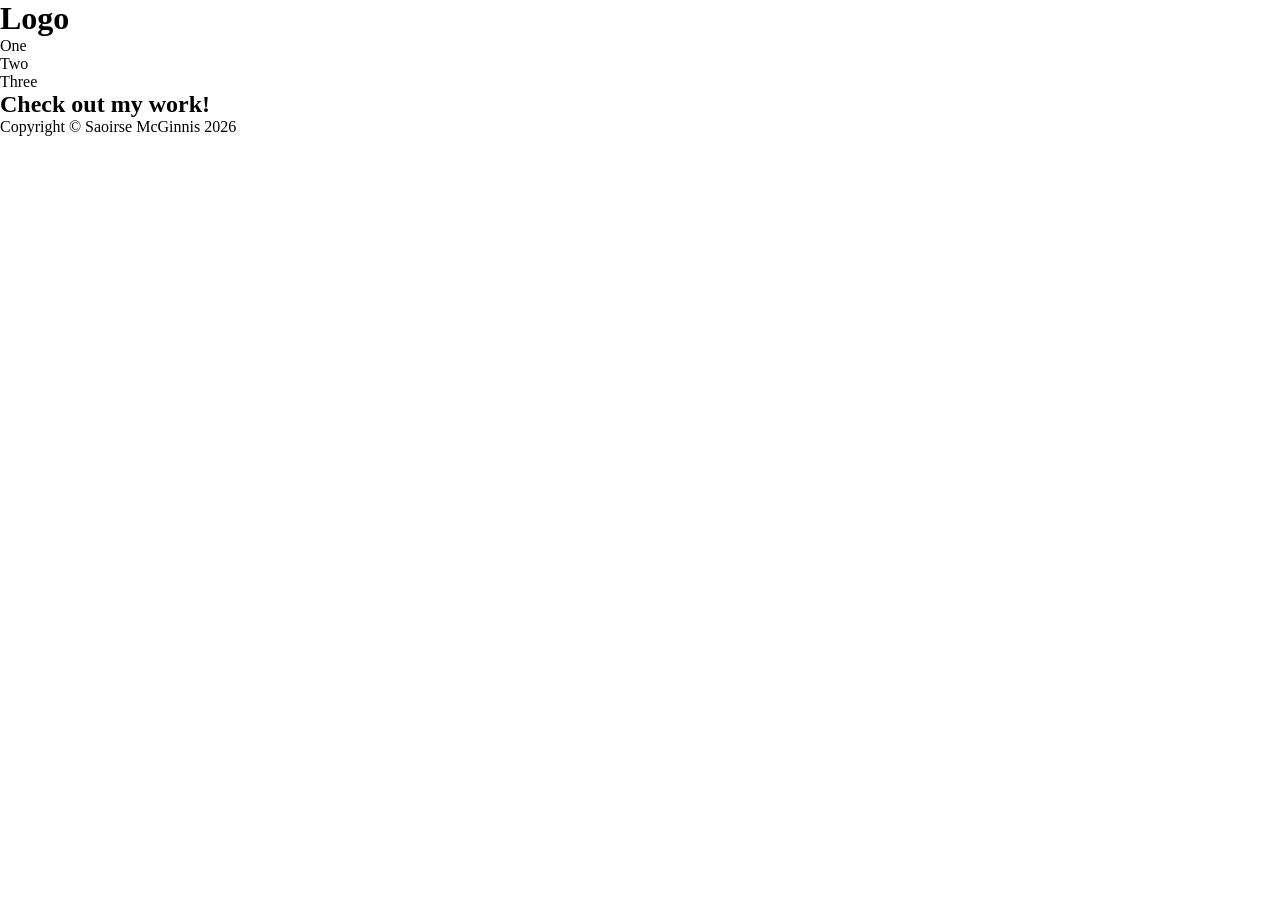
==== pages/three/page-three.html @ b17b52e9 "Add initial layout to html Added main container labels.  New skills included: aria label, header/foo" ====
<!DOCTYPE html>
<html lang="en">
<head>
    <meta charset="UTF-8">
    <meta name="viewport" content="width=device-width, initial-scale=1.0">
    <title>Layout Three</title>
    <link rel="stylesheet" href="styles.css">
</head>
<body class="site-viewport">
    <!-- Header -->
    <header>
        <h1>Logo</h1>
        <nav aria-label="Primary Navigation">
            <ul>
                <li>One</li>
                <li>Two</li>
                <li>Three</li>
            </ul>
        </nav>
    </header>
    
    <!-- Main Body -->
     <h2>Check out my work!</h2>
     <div class="gallery">
        <!-- This is where a group of cards will go. Use flex-wrap formatting. -->
     </div>

     <!-- Action Items -->
      <div class="cta">
        <!-- Three cards. Contact via e-mail. Link to shop. Calendar of events. -->
      </div>

      <!-- Footer -->
       <footer>
            <!-- Add links to socials. -->
            Copyright &copy; Saoirse McGinnis 2026
       </footer>
</body>
</html>
---- pages/three/styles.css ----
/* GLOBAL RESET */
*, *::before, *::after {
    margin: 0;
    padding: 0;
    box-sizing: border-box;
}
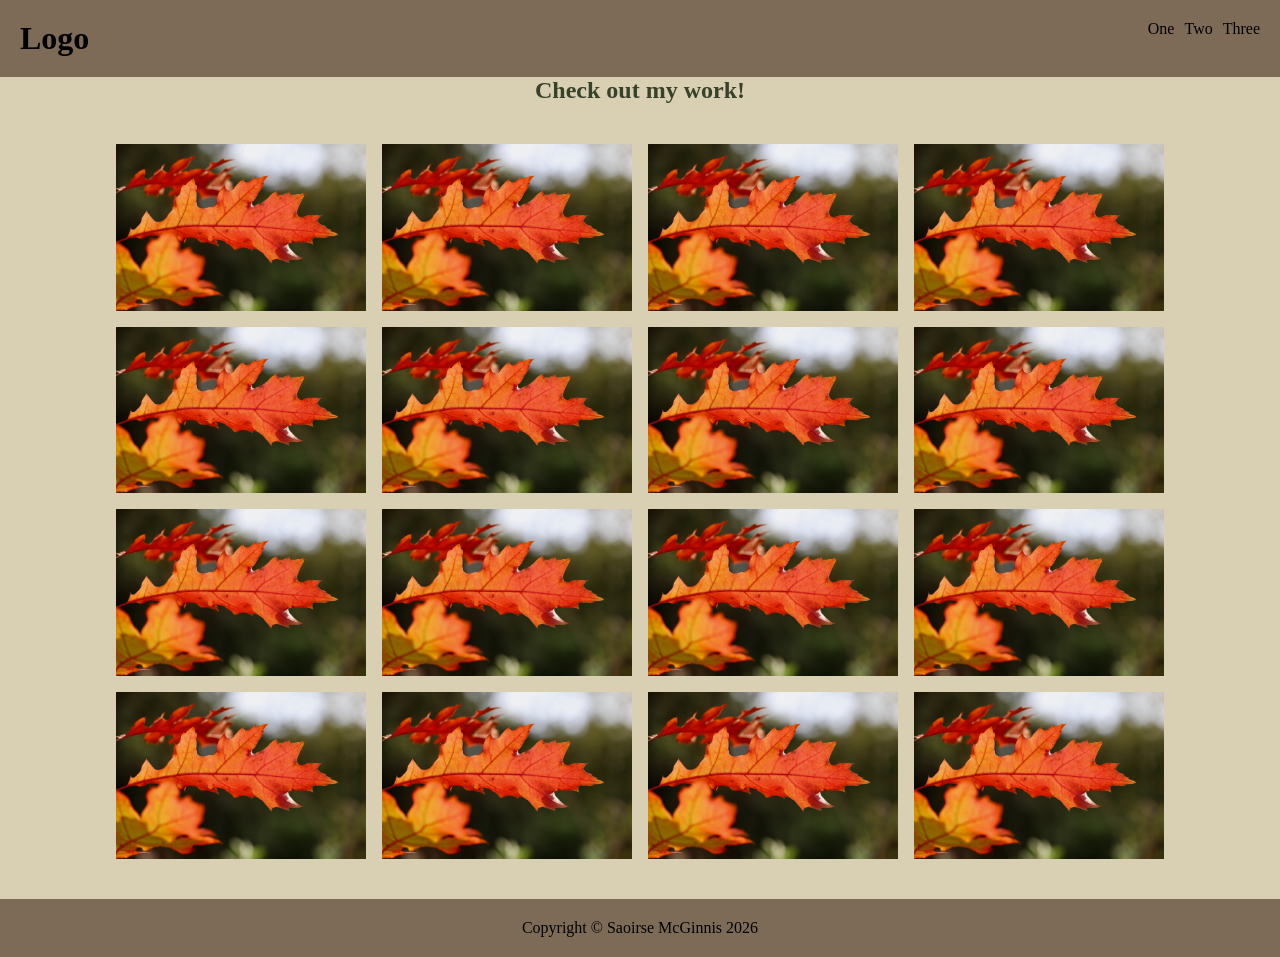
==== commit 04cabc17: "Populate and style gallery" ====
--- a/pages/three/page-three.html
+++ b/pages/three/page-three.html
@@ -11,7 +11,7 @@
     <header>
         <h1>Logo</h1>
         <nav aria-label="Primary Navigation">
-            <ul>
+            <ul class="nav__list">
                 <li>One</li>
                 <li>Two</li>
                 <li>Three</li>
@@ -20,10 +20,59 @@
     </header>
     
     <!-- Main Body -->
-     <h2>Check out my work!</h2>
-     <div class="gallery">
-        <!-- This is where a group of cards will go. Use flex-wrap formatting. -->
-     </div>
+    <div class="gallery">
+        <h2>Check out my work!</h2>
+        <div class="card__group">
+            <div class="card">
+                <img src="test.jpg" class="card__img">
+            </div>
+            <div class="card">
+                <img src="test.jpg" class="card__img">
+            </div>
+            <div class="card">
+                <img src="test.jpg" class="card__img">
+            </div>
+            <div class="card">
+                <img src="test.jpg" class="card__img">
+            </div>
+            <div class="card">
+                <img src="test.jpg" class="card__img">
+            </div>
+            <div class="card">
+                <img src="test.jpg" class="card__img">
+            </div>
+            <div class="card">
+                <img src="test.jpg" class="card__img">
+            </div>
+            <div class="card">
+                <img src="test.jpg" class="card__img">
+            </div>
+            <div class="card">
+                <img src="test.jpg" class="card__img">
+            </div>
+            <div class="card">
+                <img src="test.jpg" class="card__img">
+            </div>
+            <div class="card">
+                <img src="test.jpg" class="card__img">
+            </div>
+            <div class="card">
+                <img src="test.jpg" class="card__img">
+            </div>
+            <div class="card">
+                <img src="test.jpg" class="card__img">
+            </div>
+            <div class="card">
+                <img src="test.jpg" class="card__img">
+            </div>
+            <div class="card">
+                <img src="test.jpg" class="card__img">
+            </div>
+            <div class="card">
+                <img src="test.jpg" class="card__img">
+            </div>
+        </div>
+    </div>
 
      <!-- Action Items -->
       <div class="cta">
--- a/pages/three/styles.css
+++ b/pages/three/styles.css
@@ -4,3 +4,63 @@
     padding: 0;
     box-sizing: border-box;
 }
+
+:root {
+    --sage-green: #38412a;
+    --soft-green: #879E82;
+    --nutmeg: #7D6B57;
+    --beige: #D9D0B4;
+}
+
+.site-viewport {
+    display: flex;
+    flex-direction: column;
+}
+
+header {
+    display: flex;
+    justify-content: space-between;
+    padding: 20px;
+    background: var(--nutmeg);
+}
+
+.nav__list {
+    display: flex;
+    list-style: none;
+    gap: 10px;
+}
+
+.gallery {
+    background: var(--beige);
+    flex-grow: 1;
+    color: var(--sage-green);
+    text-align: center;    
+}
+
+.card__group {
+    display: flex;
+    flex-flow: row wrap;
+    gap: 16px;
+    margin: 40px;
+    justify-content: center;
+    
+    }
+
+.card {
+    display: flex;
+    flex: 0 1 250px;
+    
+
+}
+
+.card__img {
+    width: 100%
+}
+
+footer {
+    background: var(--nutmeg);
+    display: flex;
+    justify-content: center;
+    align-items: center;
+    padding: 20px;
+}
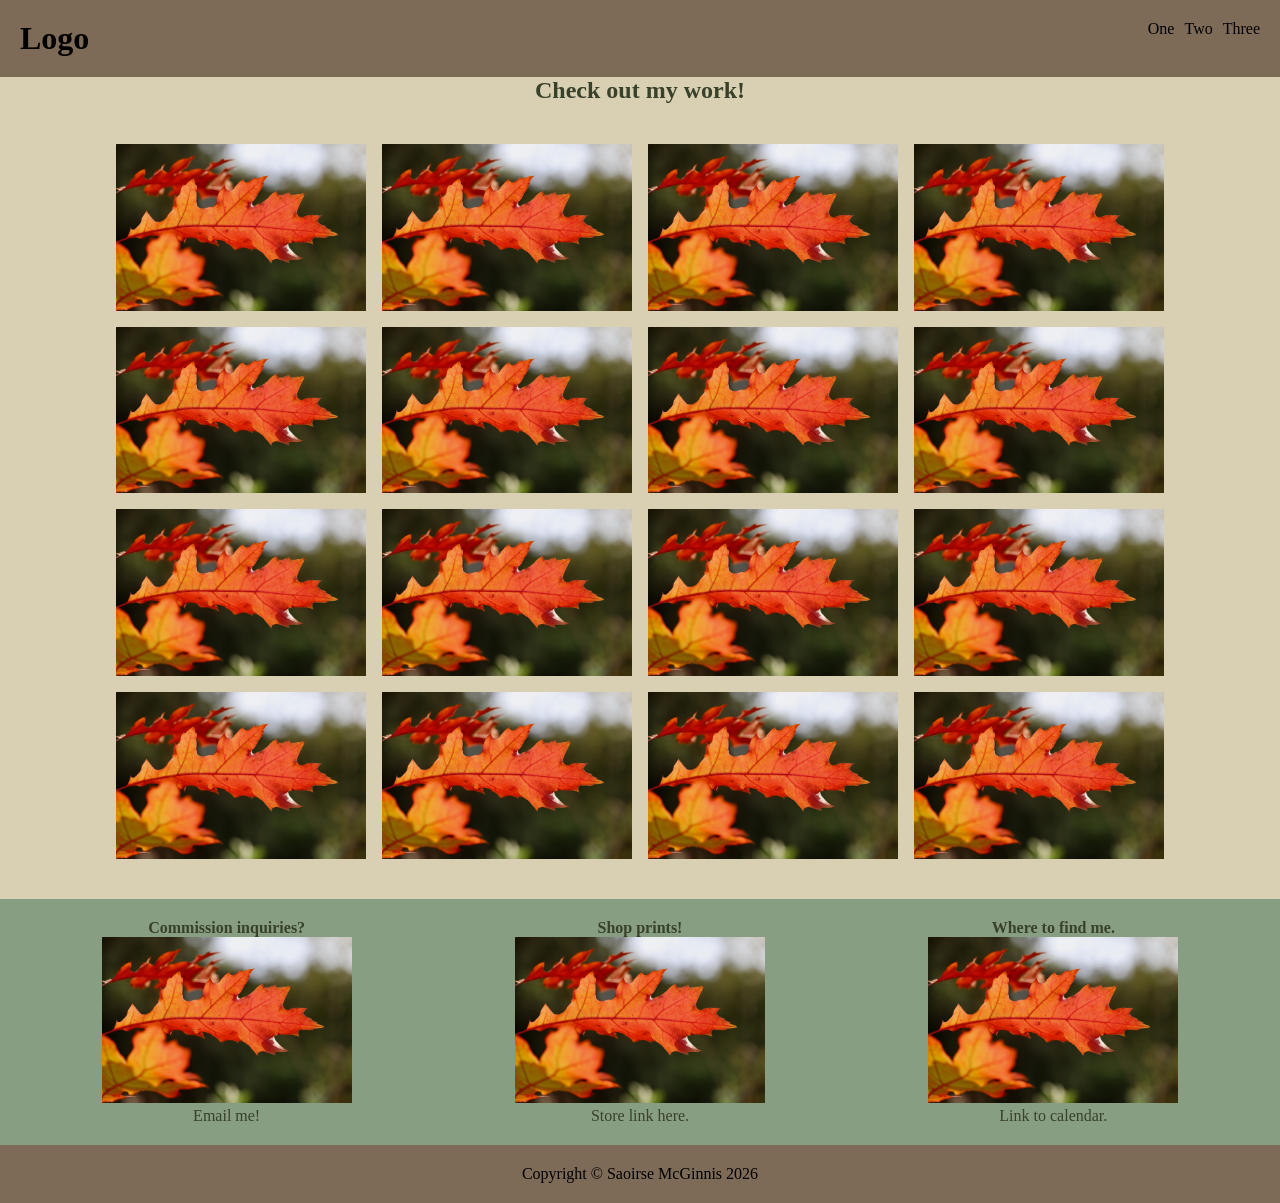
==== commit f4824b58: "Add and style CTA" ====
--- a/pages/three/page-three.html
+++ b/pages/three/page-three.html
@@ -76,7 +76,21 @@
 
      <!-- Action Items -->
       <div class="cta">
-        <!-- Three cards. Contact via e-mail. Link to shop. Calendar of events. -->
+        <div class="cta__left">
+            <h4>Commission inquiries?</h4>
+            <img class="cta__img" src="test.jpg">
+            <p>Email me!</p>
+        </div>
+        <div class="cta__center">
+            <h4>Shop prints!</h4>
+            <img class="cta__img" src="test.jpg">
+            <p>Store link here.</p>
+        </div>
+        <div class="cta__right">
+            <h4>Where to find me.</h4>
+            <img class="cta__img" src="test.jpg">
+            <p>Link to calendar.</p>
+        </div>
       </div>
 
       <!-- Footer -->
--- a/pages/three/styles.css
+++ b/pages/three/styles.css
@@ -57,6 +57,24 @@
     width: 100%
 }
 
+.cta {
+    display: flex;
+    background-color: var(--soft-green);
+    justify-content: space-around;
+    align-items: flex-end;
+    padding: 20px;
+}
+
+.cta__left, .cta__center, .cta__right {
+    flex: 0 1 250px;
+    text-align: center;
+    color: var(--sage-green);
+}
+
+.cta__img {
+    width: 100%;
+}
+
 footer {
     background: var(--nutmeg);
     display: flex;
